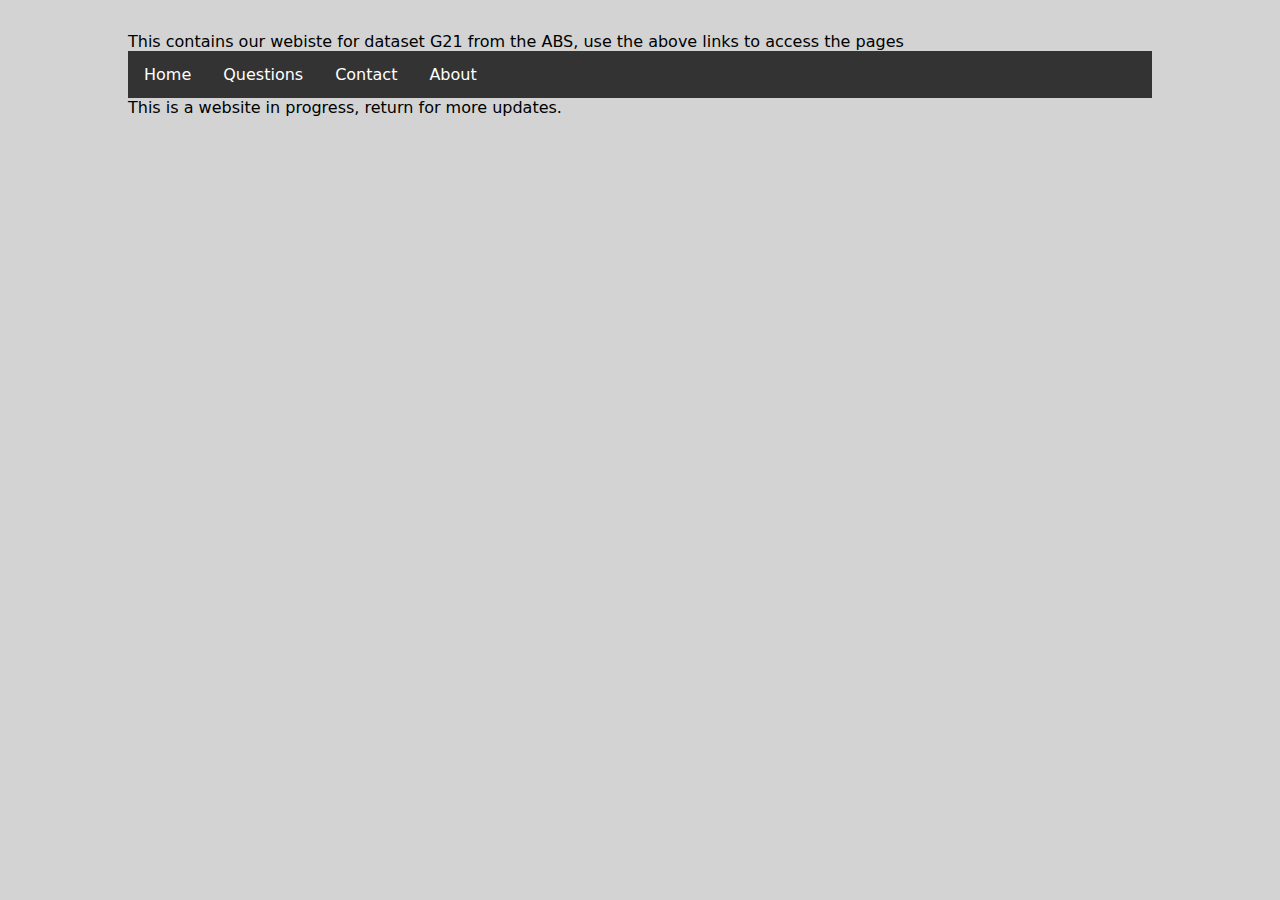
==== index.html @ d27256e8 "Add files via upload" ====
<!doctype html>
<html>
<head>
<meta charset="utf-8">
<title>CODE1230 HTML-Michael</title>
<link href="main.css" rel="stylesheet" type="text/css">
</head>

<!-- This is a comment, it will not be read by the editor, use this to mark your code-->



<body>
This contains our webiste for dataset G21 from the ABS, use the above links to access the pages
</body>


<!-- This code contains the navbar, edit it as you wish, keeping the html links consistent-->

<div id="navbar">
<ul>
  <li><a href="index.html">Home</a></li>
  <li><a href="questions.html">Questions</a></li>
  <li><a href="contact.html">Contact</a></li>
  <li><a href="about.html">About</a></li>
</ul>	
</div>




<footer>
This is a website in progress, return for more updates.
</footer>
</html>
---- main.css ----
@charset "utf-8";
/* CSS Document */
html {background-color: lightgray}

body
{margin: 0 auto;
	padding: 2em;
	max-width: 80%;
	font-family: "Lucida Grande", "Lucida Sans Unicode", "Lucida Sans", "DejaVu Sans", Verdana, "sans-serif";
	color: black;
	background-color: lightgray}


ul {
    list-style-type: none;
    margin: 0;
    padding: 0;
    overflow: hidden;
    background-color: #333;
}

li {
    float: left;
}

li a {
    display: block;
    color: white;
    text-align: center;
    padding: 14px 16px;
    text-decoration: none;
}

/* Change the link color to #111 (black) on hover */
li a:hover {
    background-color: #111;
}
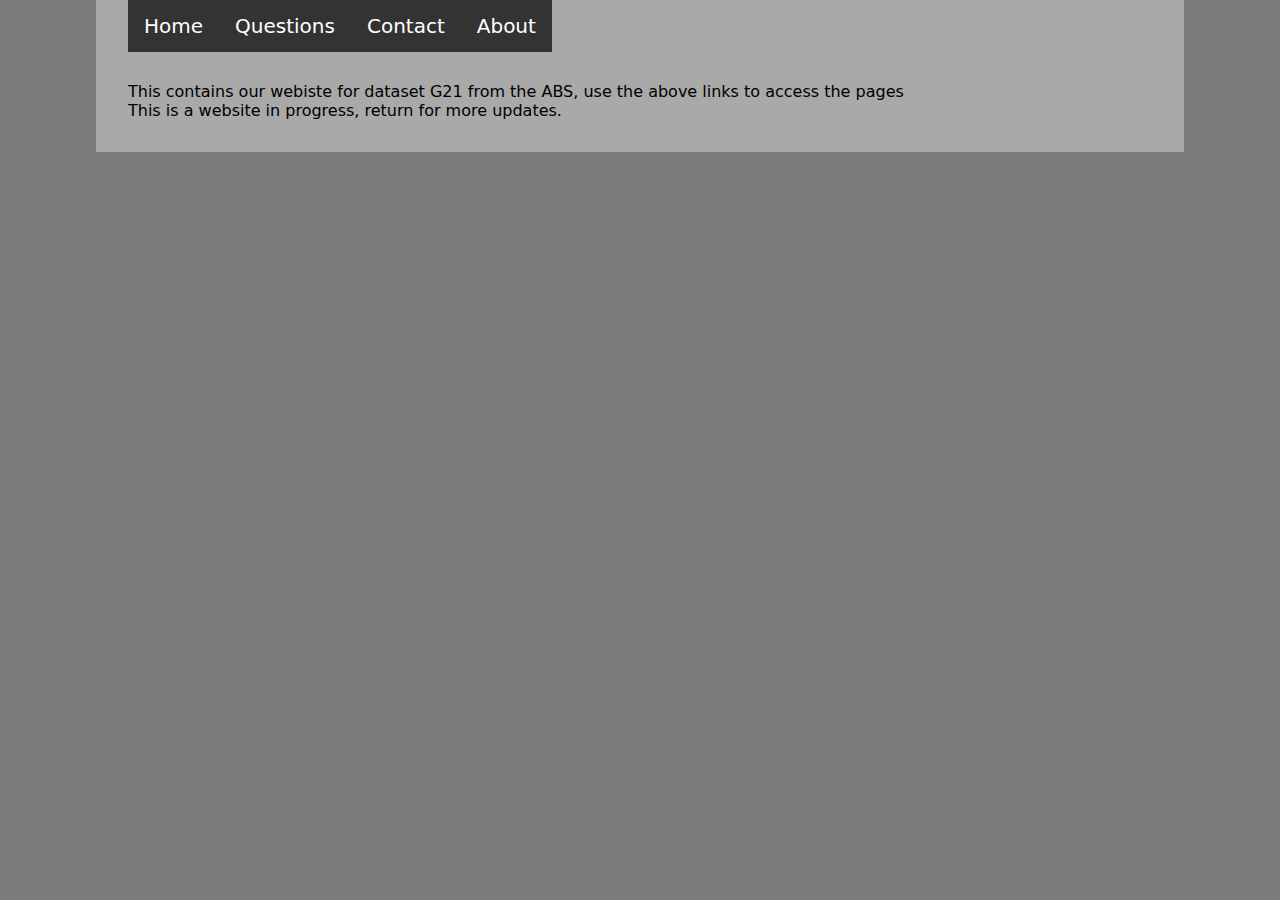
==== commit 7eab0dfe: "Add files via upload" ====
--- a/index.html
+++ b/index.html
@@ -9,6 +9,7 @@
 <!-- This is a comment, it will not be read by the editor, use this to mark your code-->
 
 
+<div class="space50"></div>
 
 <body>
 This contains our webiste for dataset G21 from the ABS, use the above links to access the pages
@@ -17,7 +18,7 @@
 
 <!-- This code contains the navbar, edit it as you wish, keeping the html links consistent-->
 
-<div id="navbar">
+<div class="navigation" id="navbar">
 <ul>
   <li><a href="index.html">Home</a></li>
   <li><a href="questions.html">Questions</a></li>
--- a/main.css
+++ b/main.css
@@ -1,6 +1,6 @@
 @charset "utf-8";
 /* CSS Document */
-html {background-color: lightgray}
+html {background-color: #7B7B7B }
 
 body
 {margin: 0 auto;
@@ -8,7 +8,7 @@
 	max-width: 80%;
 	font-family: "Lucida Grande", "Lucida Sans Unicode", "Lucida Sans", "DejaVu Sans", Verdana, "sans-serif";
 	color: black;
-	background-color: lightgray}
+	background-color: darkgray; }
 
 
 ul {
@@ -31,7 +31,39 @@
     text-decoration: none;
 }
 
+.navigation{
+	position:fixed;
+	top:0;
+	background-color: #333;
+}
+
+.navigation a {
+	float:left;
+	display:block;
+	color:#FFFFFF;
+	text-align: center;
+	padding:14px 16px;
+	text-decoration: none;
+	font-size:20px;
+	font-family: "Lucida Grande", "Lucida Sans Unicode", "Lucida Sans", "DejaVu Sans", Verdana, "sans-serif";}
+
 /* Change the link color to #111 (black) on hover */
 li a:hover {
     background-color: #111;
-}+}
+
+#header1 {
+color: #FFFFFF;
+text-align: center;
+font-size: 30pt;
+font-weight: 900%;
+line-height: 1.4em;
+font-family: "Lucida Grande", "Lucida Sans Unicode", "Lucida Sans", "DejaVu Sans", Verdana, "sans-serif";}
+
+.space5{ margin-top: 5px; }
+.space10{ margin-top: 10px; }
+.space25{ margin-top: 25px; }
+.space35{ margin-top: 35px; }
+.space50{ margin-top: 50px; }
+.space100{ margin-top: 100px; }
+.space150{ margin-top: 150px; }
